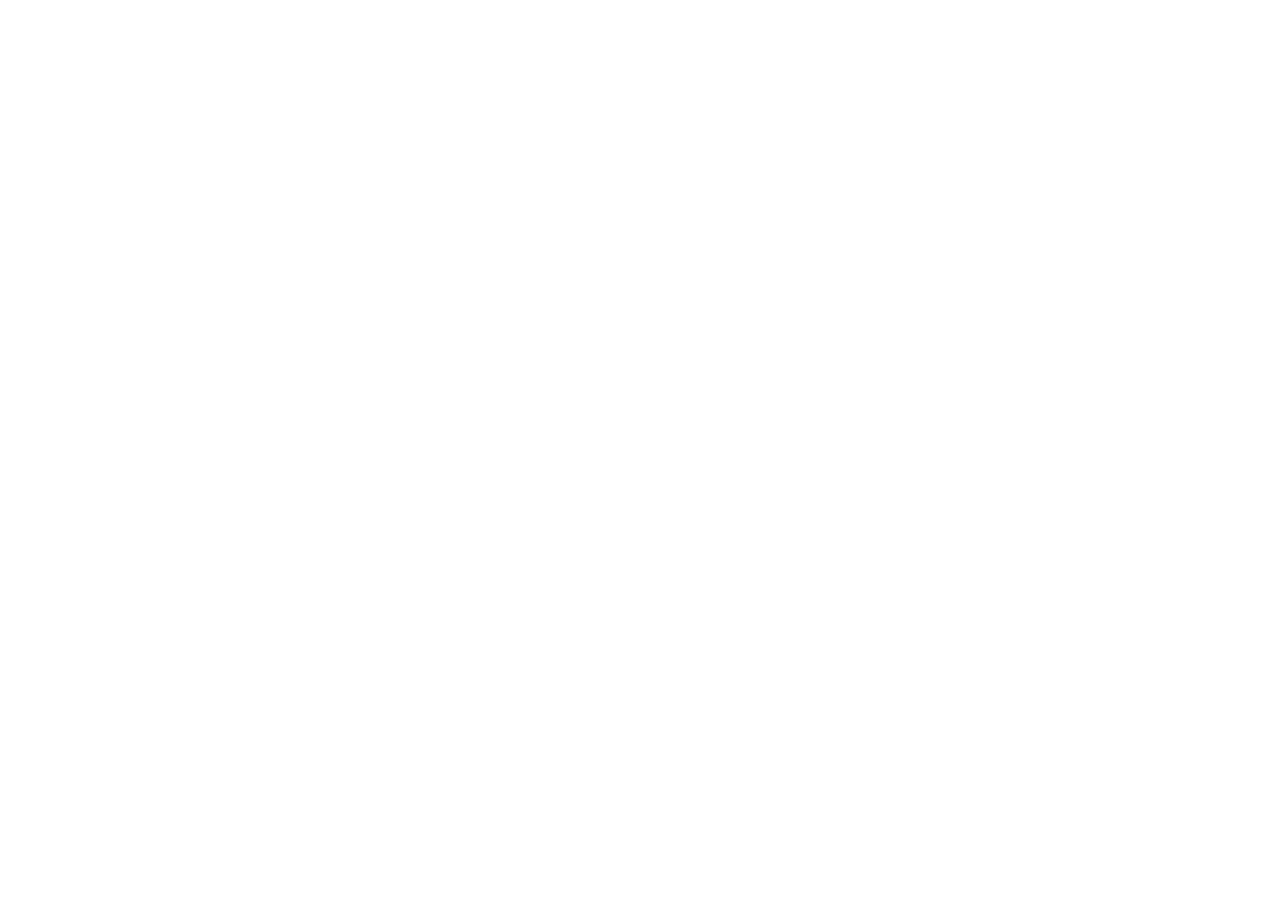
==== notewebapp/src/main/resources/templates/allNotes.html @ 2c63452a "crud for categories + categories frontend" ====
<!DOCTYPE html>
<html lang="en" xmlns:th="http://www.thymeleaf.org">
<head>
    <meta charset="UTF-8">
    <title>Title</title>
</head>
<body>
<table>
    <div th:each="note : ${notes}">
        <tr>
            <h3 th:text="${note.getTitle()}"></h3>
            <p th:text="${note.getText()}"/>
            <a th:href="${note.getLink()}" th:text="${note.getLink()}"></a>
        <tr>
    </div>
</table>
</body>
</html>
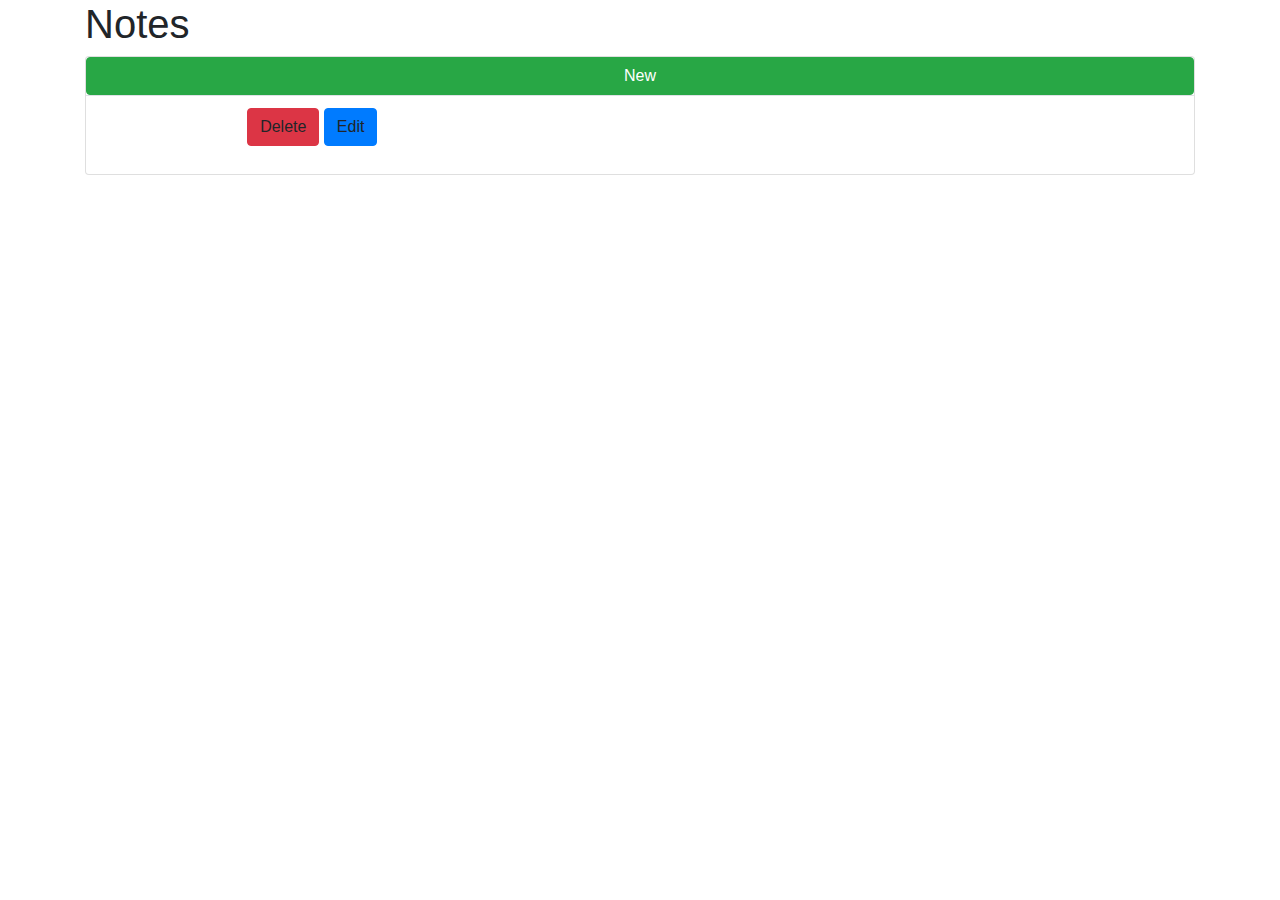
==== commit c1b30038: "crud for note + note frontend" ====
--- a/notewebapp/src/main/resources/templates/allNotes.html
+++ b/notewebapp/src/main/resources/templates/allNotes.html
@@ -1,18 +1,145 @@
 <!DOCTYPE html>
 <html lang="en" xmlns:th="http://www.thymeleaf.org">
+<div>
+
+    <script src="https://code.jquery.com/jquery-3.3.1.min.js"
+            type="text/javascript"></script>
+    <script crossorigin="anonymous"
+            integrity="sha384-UO2eT0CpHqdSJQ6hJty5KVphtPhzWj9WO1clHTMGa3JDZwrnQq4sF86dIHNDz0W1"
+            src="https://cdnjs.cloudflare.com/ajax/libs/popper.js/1.14.7/umd/popper.min.js"
+            type="text/javascript"></script>
+    <script crossorigin="anonymous"
+            integrity="sha384-JjSmVgyd0p3pXB1rRibZUAYoIIy6OrQ6VrjIEaFf/nJGzIxFDsf4x0xIM+B07jRM"
+            src="https://stackpath.bootstrapcdn.com/bootstrap/4.3.1/js/bootstrap.min.js"
+            type="text/javascript"></script>
+    <script crossorigin="anonymous" src="../static/js/category.js" th:src="@{/js/note.js}"
+            type="text/javascript"></script>
+    <link crossorigin="anonymous"
+          href="https://stackpath.bootstrapcdn.com/bootstrap/4.3.1/css/bootstrap.min.css"
+          integrity="sha384-ggOyR0iXCbMQv3Xipma34MD+dH/1fQ784/j6cY/iJTQUOhcWr7x9JvoRxT2MZw1T"
+          rel="stylesheet">
+</div>
 <head>
     <meta charset="UTF-8">
-    <title>Title</title>
+    <meta content="width=device-width, initial-scale=1, shrink-to-fit=no" name="viewport">
+    <title>Notes</title>
+
 </head>
 <body>
-<table>
-    <div th:each="note : ${notes}">
-        <tr>
-            <h3 th:text="${note.getTitle()}"></h3>
-            <p th:text="${note.getText()}"/>
-            <a th:href="${note.getLink()}" th:text="${note.getLink()}"></a>
-        <tr>
+
+<div class="container">
+    <h1>Notes</h1>
+    <div class="card">
+        <button class="btn btn-success nBtn">New</button>
+        <div class="card-block">
+            <table class="table table-hover">
+                <tbody>
+                <div th:each="note : ${notes}">
+                    <tr>
+                        <th>
+                            <h3 th:text="${note.getTitle()}"></h3>
+                            <p th:text="${note.getText()}"></p>
+                            <a th:href="${note.getLink()}" th:text="${note.getLink()}"></a>
+                        </th>
+                        <td>
+                            <a class="btn btn-danger delBtn"
+                               th:href="@{/note/delete/{categoryid}/{id}(categoryid=${note.getCategory().getId()},id=${note.id})}">Delete
+                            </a>
+                            <a class="btn btn-primary eBtn"
+                               th:href="@{/note/get/{categoryId}/{id}(categoryId=${note.getCategory().getId()},id=${note.id})}">Edit</a>
+                        </td>
+                    </tr>
+                </div>
+                </tbody>
+            </table>
+        </div>
     </div>
+</div>
 </table>
+
+
+<div class="myForm">
+    <form action="#" method="post"
+          th:action="@{/note/save/{categoryId}(categoryId=${categoryId})}">
+        <div aria-hidden="true" aria-labelledby="exampleModalLabel" class="modal fade"
+             id="exampleModal" role="dialog"
+             tabindex="-1">
+            <div class="modal-dialog" role="document">
+                <div class="modal-content">
+                    <div class="modal-header">
+                        <h5 class="modal-title" id="exampleModalLabel">Update or
+                            Create</h5>
+                        <button aria-label="Close" class="close" data-dismiss="modal"
+                                type="button">
+                            <span aria-hidden="true">&times;</span>
+                        </button>
+                    </div>
+                    <div class="modal-body">
+
+                        <div class="form-group">
+                            <input class="form-control" id="id" name="id" type="text"
+                                   value=""
+                                   hidden="true"/>
+                        </div>
+
+                        <div class="form-group">
+                            <label class="col-form-label" for="title">Title:</label>
+                            <input class="form-control" id="title" name="title" type="text"
+                                   value=""/>
+                        </div>
+
+                        <div class="form-group">
+                            <label class="col-form-label" for="text">Text:</label>
+                            <input class="form-control" id="text" name="text" type="text"
+                                   value=""/>
+                        </div>
+
+                        <div class="form-group">
+                            <label class="col-form-label" for="link">Link:</label>
+                            <input class="form-control" id="link" name="link" type="text"
+                                   value=""/>
+                        </div>
+
+
+                        <div class="modal-footer">
+                            <button class="btn btn-secondary" data-dismiss="modal"
+                                    type="button">Close
+                            </button>
+                            <input class="btn btn-primary" type="submit" value="save"/>
+                        </div>
+                    </div>
+                </div>
+            </div>
+        </div>
+    </form>
+</div>
+
+
+<div aria-hidden="true" aria-labelledby="myModalLabel" class="modal fade" id="myModal"
+     role="dialog" tabindex="-1">
+    <div class="modal-dialog" role="document">
+        <div class="modal-content">
+            <div class="modal-header">
+                <h5 class="modal-title" id="myModalLabel">Delete Record</h5>
+                <button aria-label="Close" class="close" data-dismiss="modal"
+                        type="button">
+                    <span aria-hidden="true">&times;</span>
+                </button>
+            </div>
+            <div class="modal-body">
+                <p class="alert alert-danger">
+                    Are you sure you want to delete this note?
+                </p>
+            </div>
+            <div class="modal-footer">
+                <button class="btn btn-secondary" data-dismiss="modal"
+                        type="button">Close
+                </button>
+                <a class="btn btn-danger" href="" id="delRef">Delete</a>
+            </div>
+        </div>
+    </div>
+</div>
+</div>
 </body>
 </html>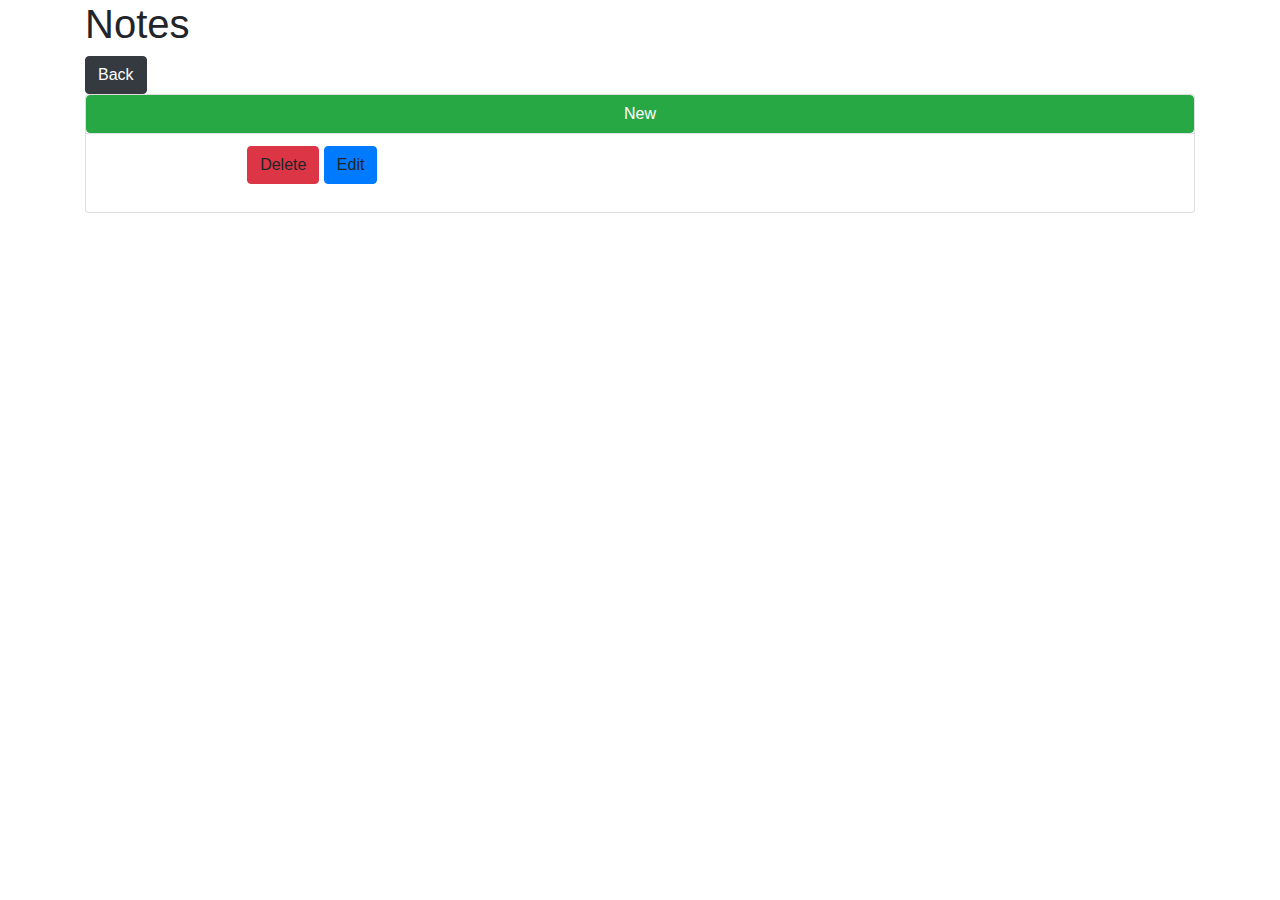
==== commit 8905d1b9: "refactoring" ====
--- a/notewebapp/src/main/resources/templates/allNotes.html
+++ b/notewebapp/src/main/resources/templates/allNotes.html
@@ -29,6 +29,7 @@
 
 <div class="container">
     <h1>Notes</h1>
+    <button class="btn btn-dark" type="button" onclick="location.href='/note/back' ">Back</button>
     <div class="card">
         <button class="btn btn-success nBtn">New</button>
         <div class="card-block">
@@ -85,7 +86,7 @@
                         <div class="form-group">
                             <label class="col-form-label" for="title">Title:</label>
                             <input class="form-control" id="title" name="title" type="text"
-                                   value=""/>
+                                   value="" required >
                         </div>
 
                         <div class="form-group">
